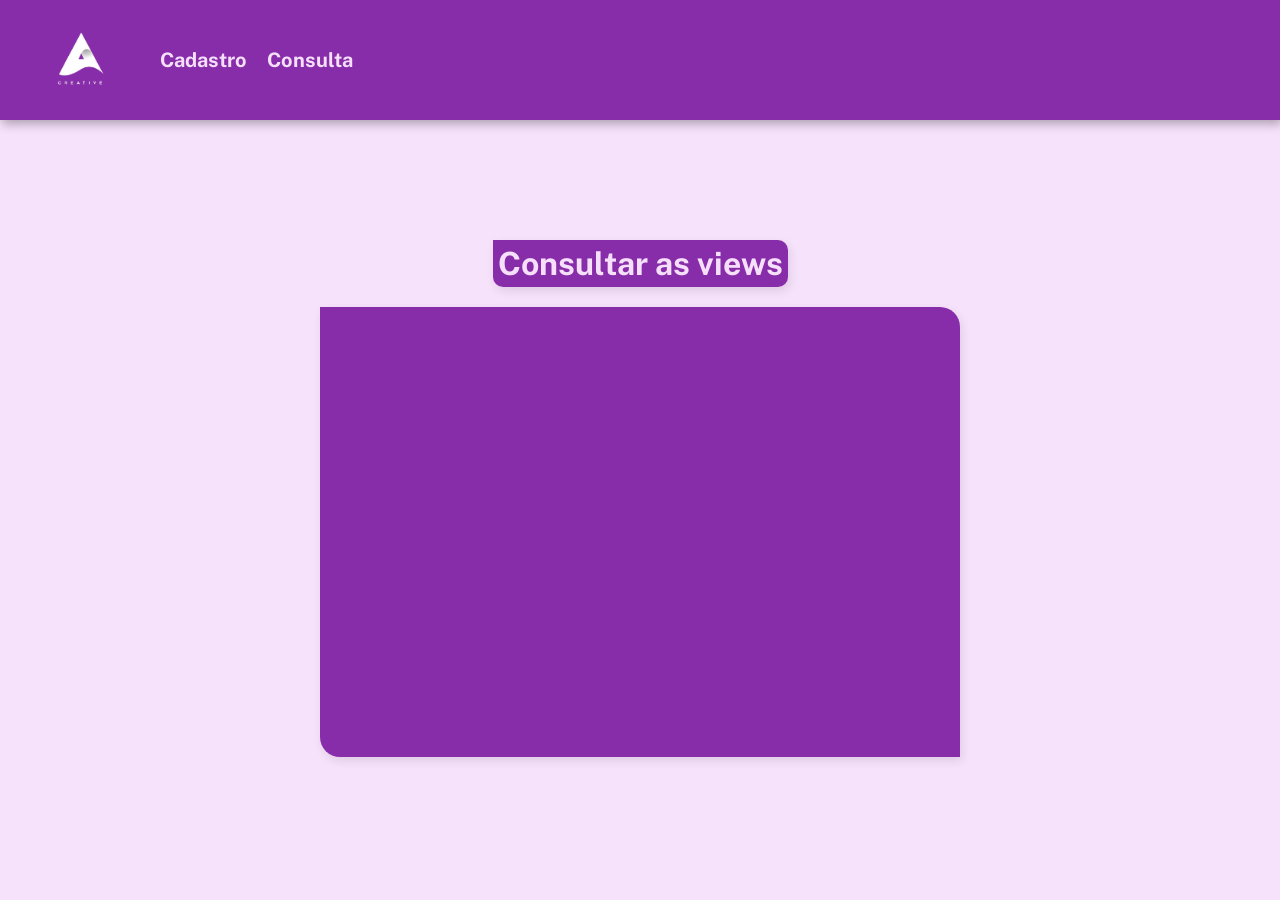
==== consulta.html @ f9beea25 "Add files via upload" ====
<!DOCTYPE html>
<html lang="pt-br">

<head>
    <meta charset="UTF-8">
    <meta name="viewport" content="width=device-width, initial-scale=1.0">
    <title>Exibir</title>
    <link rel="stylesheet" href="style.css">
</head>

<body>
    <header>
        <nav>
            <img src="./img/logo.png" alt="">
            <ul>
                <li><a href="index.html">Cadastro</a></li>
                <li><a href="consulta.html">Consulta</a></li>
            </ul>
        </nav>
    </header>
    <section class="containerView">
        <h2>Consultar as views</h2>
        <div id="views">
        </div>
    </section>


    <script src="script.js"></script>
</body>

</html>
---- style.css ----
@import url('https://fonts.googleapis.com/css2?family=Public+Sans:ital,wght@0,100..900;1,100..900&display=swap');

* {
    padding: 0;
    margin: 0;
    box-sizing: border-box;
    font-family: "Public Sans", sans-serif;
}

body {
    background-color: #f7e2fc;
}

header {
    background-color: #730d9bd7;
    width: 100%;
    padding: 20px;
    box-shadow: 2px 4px 10px rgba(0, 0, 0, 0.3);
}

header nav img {
    width: 120px;
    height: 80px;
}

nav {
    display: flex;
    align-items: center;
    justify-content: left;
    gap: 20px;
}

ul {
    display: flex;
    gap: 20px;
}
li{
    color: #f5dffa;
}
ul li {
    list-style: none;
}
li a {
    text-decoration: none;
    font-size: 20px;
    color: #f5dffa;
    font-weight: 700;
}
main {
    display: flex;
    align-items: center;
    justify-content: center;
    flex-direction: column;
}
h1 {
    background-color: #730d9bd7;
    margin-top: 120px;
    color: #f5dffa;
    box-shadow: 2px 4px 10px rgba(0, 0, 0, 0.1);
    padding: 5px;
    border-radius: 0 10px 10px 10px;
}

#container {
    display: flex;
    align-items: center;
    justify-content: center;
    gap: 20px;
    margin-top: 90px;
}

select,
input {
    background-color: white;
    box-shadow: 2px 4px 10px rgba(0, 0, 0, 0.1);
    border: none;
    width: 250px;
    height: 40px;
    border-radius: 8px;
    padding-left: 10px;
}

#descricao {
    margin-top: 20px;
    width: 500px;
}

#juntos {
    display: flex;
    align-items: center;
    justify-content: center;
    gap: 20px;
}

button {
    padding: 5px;
    background-color: #730d9bd7;
    border-radius: 50%;
    border: none;
    box-shadow: 2px 4px 10px rgba(0, 0, 0, 0.1);
    margin-top: 20px;
    width: 40px;
    transition: 0.3s ease;
}

button:hover {
    transform: scale(1.08);
}

.containerView {
    display: flex;
    align-items: center;
    justify-content: center;
    flex-direction: column;
    width: 800px;
    gap: 20px;
    height: auto;
    margin: 0 auto;
    margin-top: 120px;
}

.containerView h2 {
    font-size: 32px;
    color: #f5dffa;
    background-color: #730d9bd7;
    padding: 5px;
    box-shadow: 2px 4px 10px rgba(0, 0, 0, 0.1);
    border-radius: 0 10px 10px 10px;
}

#views {
    background-color: #730d9bd7;
    width: 80%;
    height: 450px;
    box-shadow: 2px 4px 10px rgba(0, 0, 0, 0.1);
    border-radius: 0 20px 0 20px;
    display: flex;
    align-items: center;
    justify-content: center;
    flex-direction: column;
}
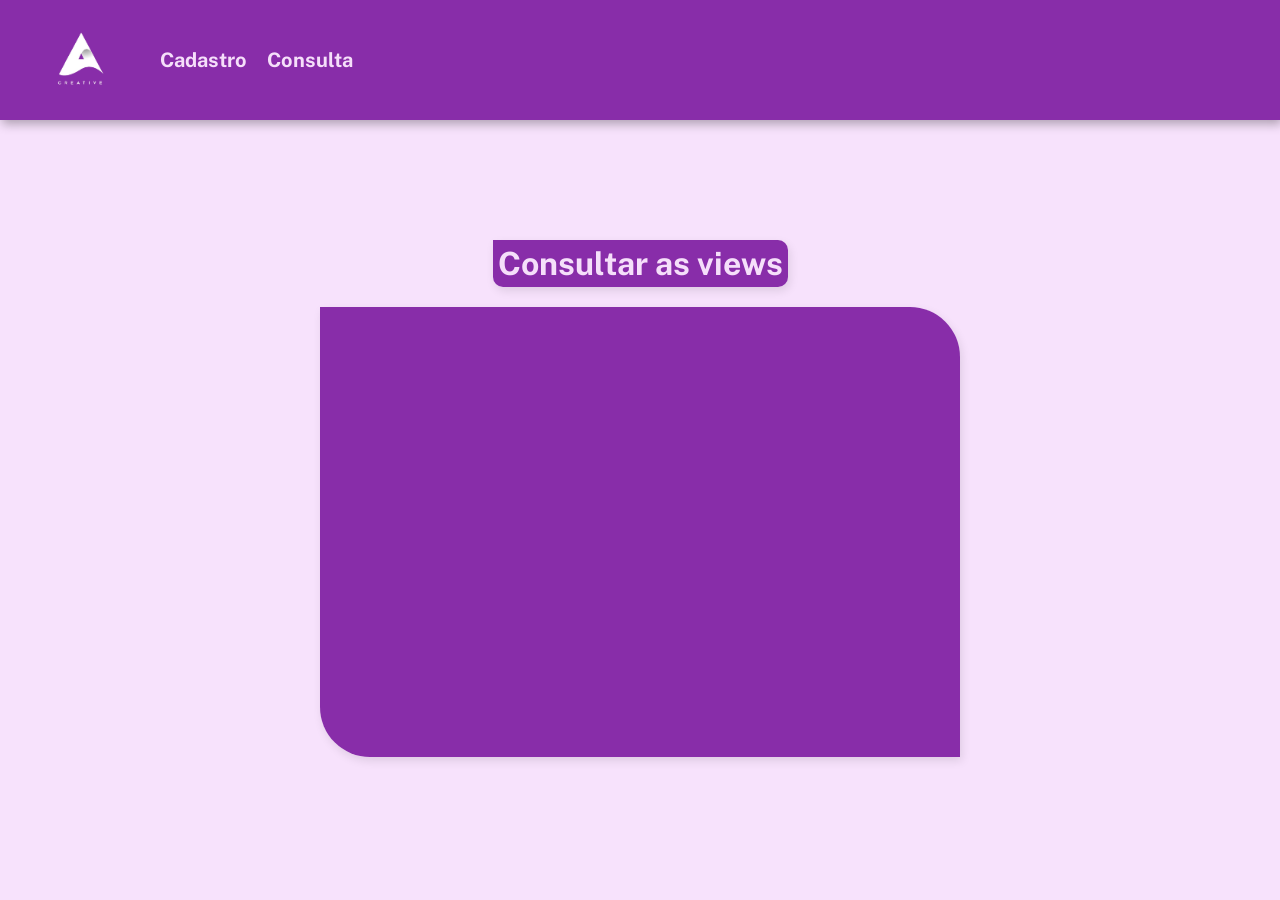
==== commit bda45425: "Add files via upload" ====
--- a/consulta.html
+++ b/consulta.html
@@ -11,7 +11,7 @@
 <body>
     <header>
         <nav>
-            <img src="./img/logo.png" alt="">
+            <img src="./img/logo.png">
             <ul>
                 <li><a href="index.html">Cadastro</a></li>
                 <li><a href="consulta.html">Consulta</a></li>
--- a/style.css
+++ b/style.css
@@ -133,9 +133,16 @@
     width: 80%;
     height: 450px;
     box-shadow: 2px 4px 10px rgba(0, 0, 0, 0.1);
-    border-radius: 0 20px 0 20px;
+    border-radius: 0 50px 0 50px;
     display: flex;
     align-items: center;
     justify-content: center;
     flex-direction: column;
+}
+#views ul{
+    display: flex;
+    align-items: center;
+    justify-content: center;
+    flex-direction: column;
+    gap: 20px;
 }
